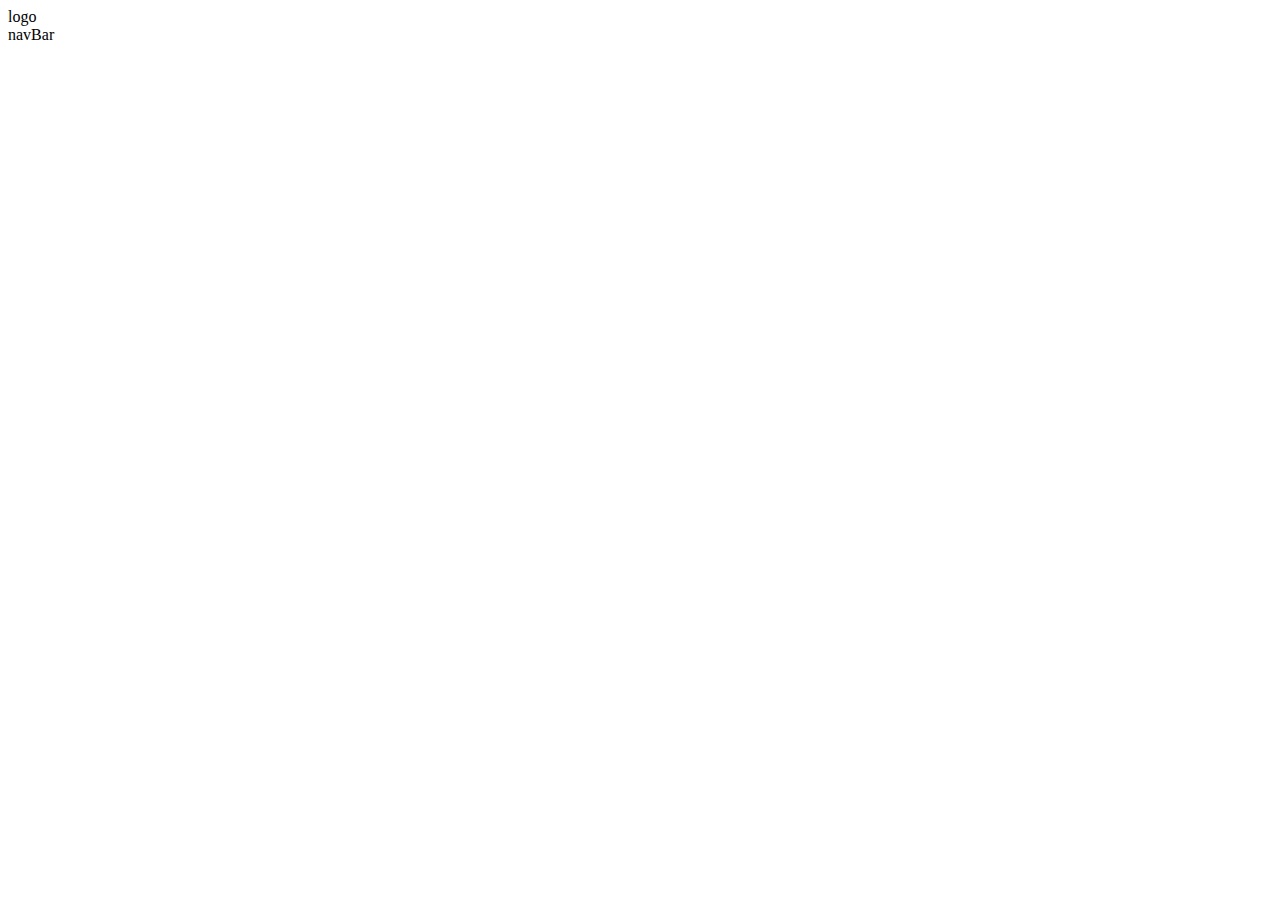
==== portfolio.html @ 3825d3a5 "feat: created portfolio page" ====
<!DOCTYPE html>
<html>
<head>
    <link rel="stylesheet" type="text/css" href="./style.css"></link>
    <title>Jem De Venecia</title>
</head>

<body>
    <div class="flexbox">
        <div class="item" id="logo">logo</div>
        <div class="item" id="navBar">navBar</div> 
    </div>
</body>
</html>
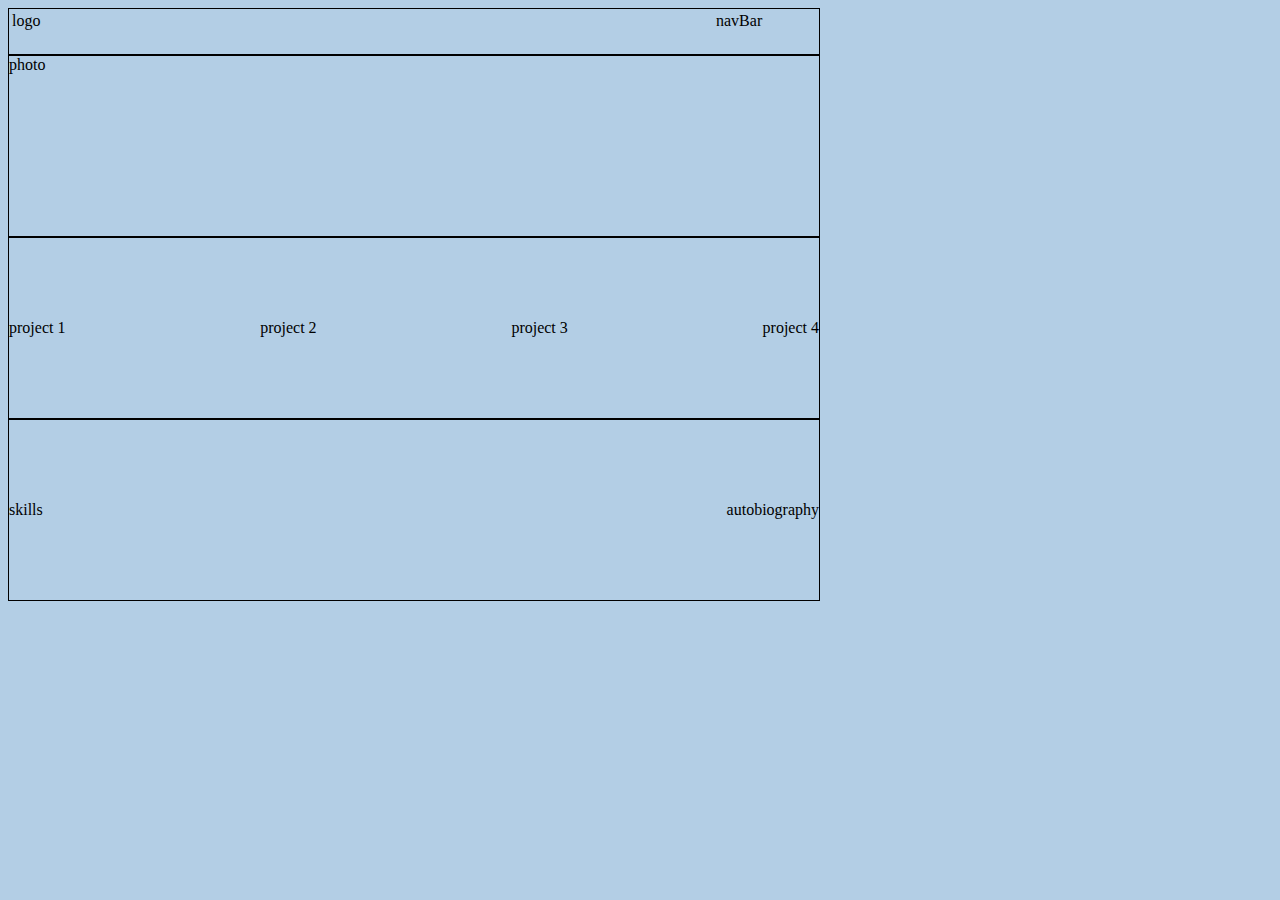
==== commit cdfc996e: "style: porfolio page framework added" ====
--- a/portfolio.html
+++ b/portfolio.html
@@ -5,10 +5,24 @@
     <title>Jem De Venecia</title>
 </head>
 
-<body>
-    <div class="flexbox">
+<body class="bgSerenity">
+    <div class="flexbox1">
         <div class="item" id="logo">logo</div>
         <div class="item" id="navBar">navBar</div> 
     </div>
+    <div class ="flexbox2">
+        <div class="photo" id="featPhoto">photo</div>
+    </div>
+    <div class ="flexbox3">
+        <div class="project" id="proj1">project 1</div>
+        <div class="project" id="proj2">project 2</div>
+        <div class="project" id="proj3">project 3</div>
+        <div class="project" id="proj4">project 4</div>
+    </div>
+    <div class ="flexbox4">
+        <div class="textbox" id="skills">skills</div>
+        <div class="textbox" id="autoBio">autobiography</div>
+    </div>
+
 </body>
 </html>
--- a/style.css
+++ b/style.css
@@ -0,0 +1,57 @@
+.bgSerenity {
+    background-color: #B3CEE5;
+}
+.flexbox1{
+    display: flex;
+    border: 1px solid black;
+    height: 5vh;
+    width: 90vh;
+    flex-direction: row;
+    justify-content: space-between;
+    /*align-items: center;
+    flex-wrap: wrap;
+    align-content: flex-start;*/
+}
+
+.flexbox2{
+    display: flex;
+    border: 1px solid black;
+    height: 20vh;
+    width: 90vh;
+    flex-direction: row;
+    justify-content: space-between;
+}
+
+.flexbox3{
+    display: flex;
+    border: 1px solid black;
+    height: 20vh;
+    width: 90vh;
+    flex-direction: row;
+    justify-content: space-between;
+    align-items: center;
+}
+.flexbox4{
+    display: flex;
+    border: 1px solid black;
+    height: 20vh;
+    width: 90vh;
+    flex-direction: row;
+    justify-content: space-between;
+    align-items: center;
+}
+
+.item{
+    margin: 3px;
+    /*background-color: lightblue;*/
+    height: 100px;
+    width: 100px;
+}
+
+#logo {
+    align-self: flex-start;
+}
+
+#navBar{
+    align-self: flex-start;
+}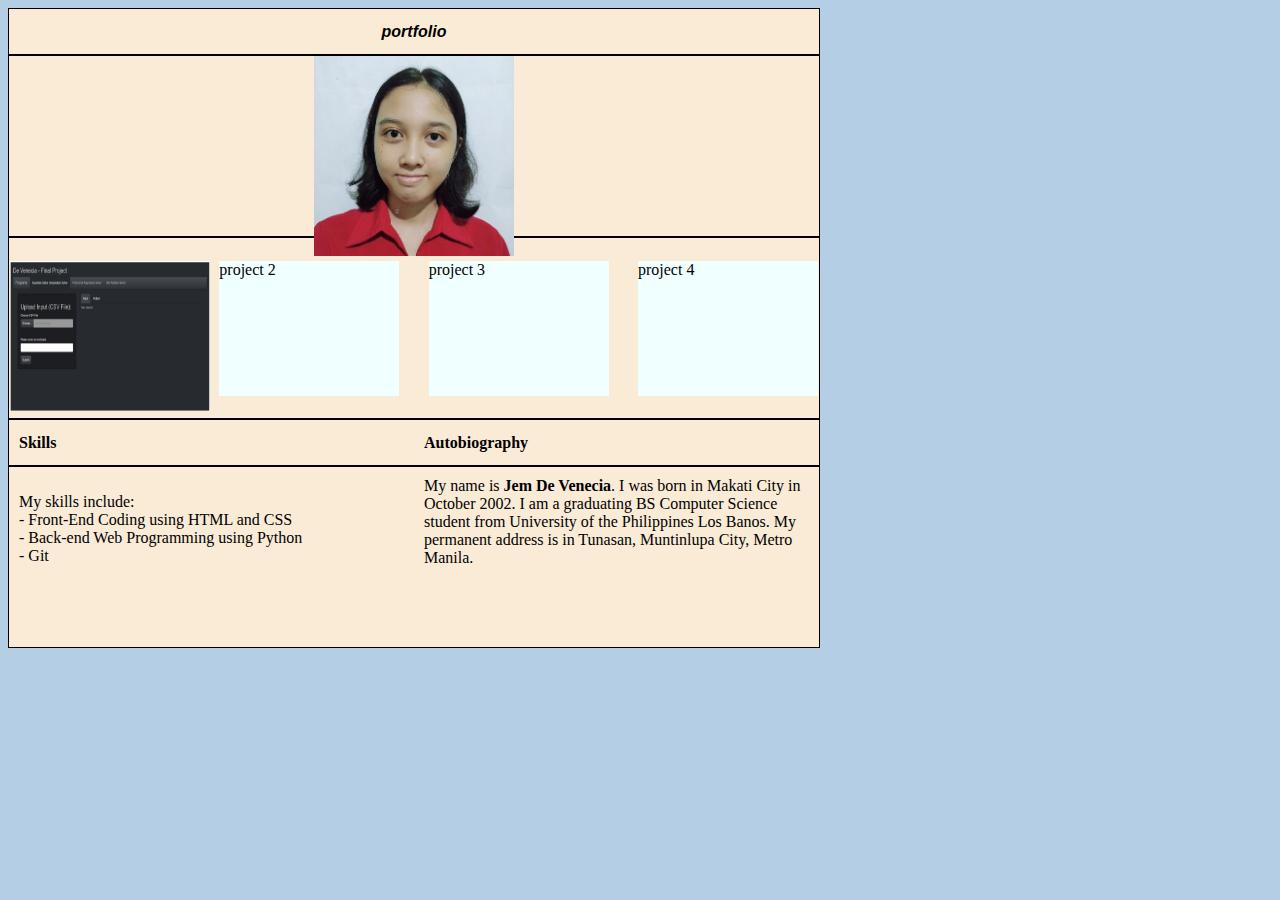
==== commit 34ddb39d: "Added featured photo, project, skills, and autobiography" ====
--- a/portfolio.html
+++ b/portfolio.html
@@ -7,22 +7,42 @@
 
 <body class="bgSerenity">
     <div class="flexbox1">
-        <div class="item" id="logo">logo</div>
-        <div class="item" id="navBar">navBar</div> 
+        <div id="header">portfolio</div>
     </div>
     <div class ="flexbox2">
-        <div class="photo" id="featPhoto">photo</div>
+        <div id="featPhoto">
+            <img src="./photo.jpg" 
+            height="200"
+            width="200"
+            >
+        </div>
     </div>
     <div class ="flexbox3">
-        <div class="project" id="proj1">project 1</div>
+        <div class="project" id="proj1">
+            <img src="./project1.png"
+            height="150"
+            width="200"
+            >
+        </div>
         <div class="project" id="proj2">project 2</div>
         <div class="project" id="proj3">project 3</div>
         <div class="project" id="proj4">project 4</div>
     </div>
     <div class ="flexbox4">
-        <div class="textbox" id="skills">skills</div>
-        <div class="textbox" id="autoBio">autobiography</div>
+        <div class="textName"><strong>Skills</strong></div>
+        <div class="textName"><strong>Autobiography</strong></div>
     </div>
+    <div class ="flexbox5">
+        <div class="textContent">
+            <p> My skills include: <br>
+                - Front-End Coding using HTML and CSS <br>
+                - Back-end Web Programming using Python <br>
+                - Git
+            </p>  
+        </div>
+        <div class="textContent">My name is <strong>Jem De Venecia</strong>. I was born in Makati City in October 2002. I am a graduating BS Computer Science student from University of the Philippines Los Banos. My permanent address is in Tunasan, Muntinlupa City, Metro Manila.</div>
+    </div>
+    
 
 </body>
 </html>
--- a/style.css
+++ b/style.css
@@ -7,7 +7,11 @@
     height: 5vh;
     width: 90vh;
     flex-direction: row;
-    justify-content: space-between;
+    justify-content: space-around;
+    flex-wrap: wrap;
+    align-self: center;
+    align-items: center;
+    background-color: antiquewhite;
     /*align-items: center;
     flex-wrap: wrap;
     align-content: flex-start;*/
@@ -19,7 +23,11 @@
     height: 20vh;
     width: 90vh;
     flex-direction: row;
-    justify-content: space-between;
+    justify-content: space-around;
+    flex-wrap: wrap;
+    align-self: center;
+    align-items: center;
+    background-color: antiquewhite;
 }
 
 .flexbox3{
@@ -30,15 +38,28 @@
     flex-direction: row;
     justify-content: space-between;
     align-items: center;
+    background-color: antiquewhite;
 }
 .flexbox4{
+    display: flex;
+    border: 1px solid black;
+    height: 5vh;
+    width: 90vh;
+    flex-direction: row;
+    justify-content: space-between;
+    align-items: center;
+    background-color: antiquewhite;
+}
+
+.flexbox5{
     display: flex;
     border: 1px solid black;
     height: 20vh;
     width: 90vh;
     flex-direction: row;
     justify-content: space-between;
-    align-items: center;
+    align-items: flex-start;
+    background-color: antiquewhite;
 }
 
 .item{
@@ -48,10 +69,28 @@
     width: 100px;
 }
 
-#logo {
-    align-self: flex-start;
+#header {
+    font-family: 'Lucida Sans', 'Lucida Sans Regular', 'Lucida Grande', 'Lucida Sans Unicode', Geneva, Verdana, sans-serif;
+    font-style: italic;
+    font-weight: bold;
 }
 
-#navBar{
-    align-self: flex-start;
-}+
+
+.project {
+    margin: 1px;
+    height:15vh;
+    width: 20vh;
+    background-color: azure;
+}
+
+.textName{
+    margin: 10px;
+    width: 45vh;
+}
+
+.textContent{
+    margin: 10px;
+    width: 45vh;
+}
+
